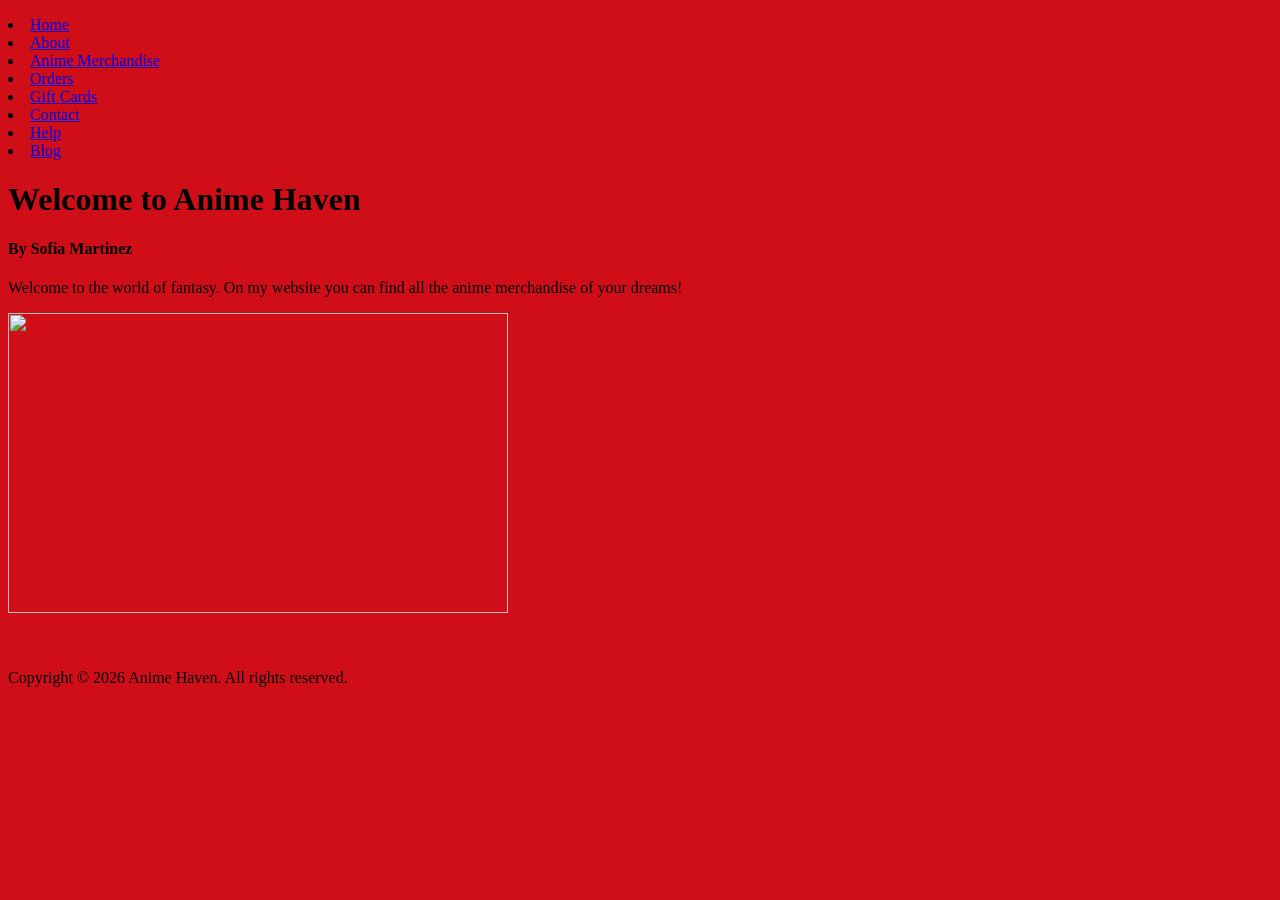
==== index.html @ 0a1837e7 "Index" ====
<!DOCTYPE html>
<html>
        <nav>
        <ul id="mainMenu"></ul> 
            <li><a href="index.html">Home</a></li>
            <li><a href="about.html">About</a></li>
            <li><a href="merchandise.html">Anime Merchandise</a></li>
            <li><a href="orders.html">Orders</a></li>
            <li><a href="giftcard.html">Gift Cards</a></li>
            <li><a href="contact.html">Contact</a></li>
            <li><a href="Help.html">Help</a></li>
            <li><a href="Blog">Blog</a></li>
        </ul>
    </nav>

    <head>
        <meta charset="UTF-8">
        <title>"Anime Haven"align="center"</title>
    </head>


    <body>
        <body style="background-color:rgb(207, 14, 24)"></body>

        <header>
            <h1>Welcome to Anime Haven</h1>
            <h4>By Sofia Martinez</h4>
        </header>

        <p> Welcome to the world of fantasy. On my website you can find all the anime merchandise of your dreams!</p>
        <img src= "file:///C:/Users/aaish/Downloads/branden-skeli-xKTpY_-NySs-unsplash.jpg" width="500" height="300">
        <br><br><br>
    </body>

    <footer>
        <p>Copyright © 2026 Anime Haven. All rights reserved.</p>
    </footer>

</html>
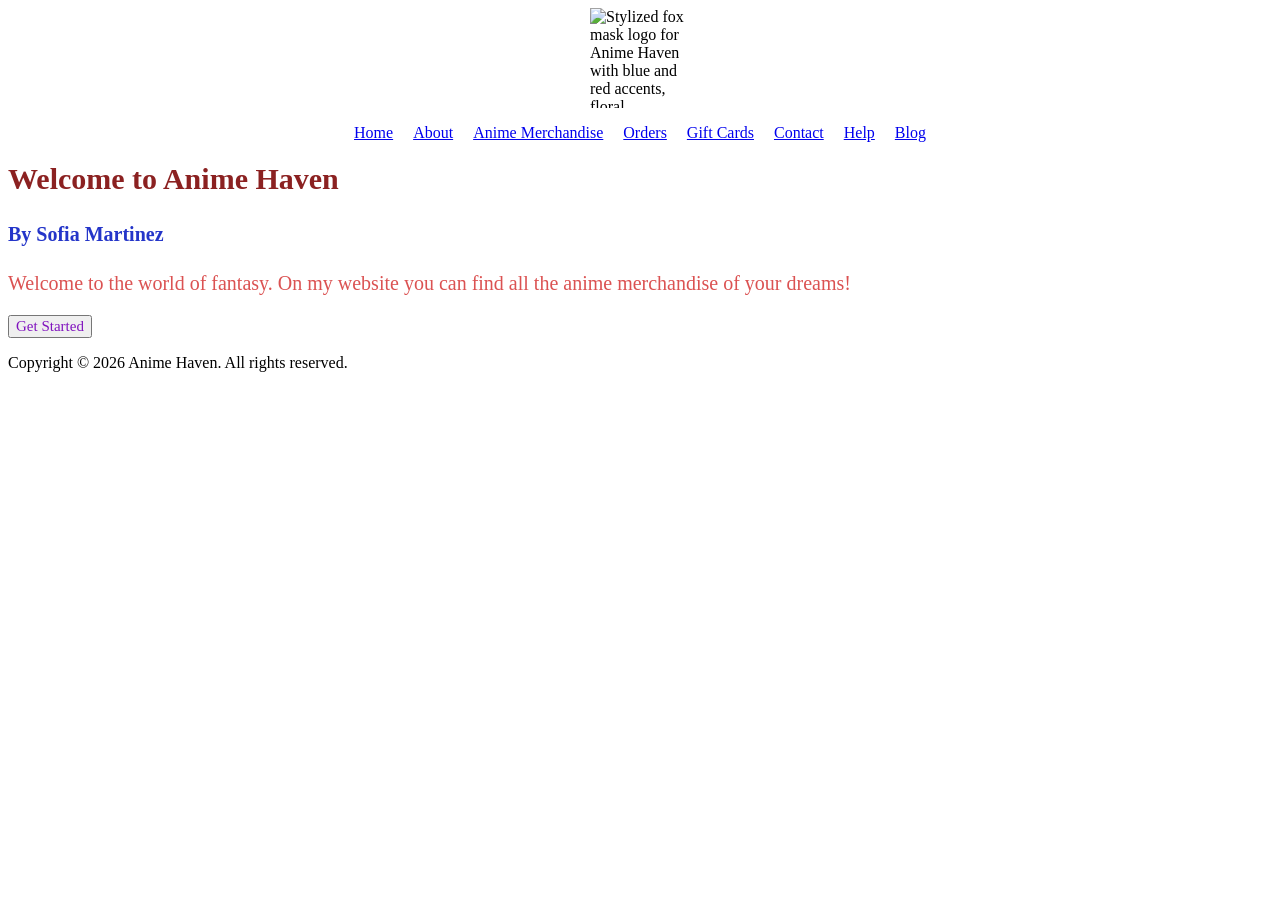
==== commit 7e059f78: "7/10/2026 7/10/2026" ====
--- a/index.html
+++ b/index.html
@@ -1,39 +1,40 @@
 <!DOCTYPE html>
 <html>
-        <nav>
-        <ul id="mainMenu"></ul> 
-            <li><a href="index.html">Home</a></li>
-            <li><a href="about.html">About</a></li>
-            <li><a href="merchandise.html">Anime Merchandise</a></li>
-            <li><a href="orders.html">Orders</a></li>
-            <li><a href="giftcard.html">Gift Cards</a></li>
-            <li><a href="contact.html">Contact</a></li>
-            <li><a href="Help.html">Help</a></li>
-            <li><a href="Blog">Blog</a></li>
-        </ul>
-    </nav>
-
     <head>
         <meta charset="UTF-8">
-        <title>"Anime Haven"align="center"</title>
+        <title>Anime Haven</title>
+        <link rel="stylesheet" href="style.css">
+        <link rel="stylesheet" href="https://fonts.googleapis.com/css2?family=Roboto&display=swap">
     </head>
 
+    <body style="background-image: url('https://tse2.mm.bing.net/th/id/OIP.ilcOl5Plf_YrccnpfQMV4QHaLG?r=0&rs=1&pid=ImgDetMain&o=7&rm=3'); background-size: cover;">
+        <img src="https://nourabouhamdan.weebly.com/uploads/1/4/8/7/148736930/anime-haven-logo-templates-04_orig.jpg" alt="Stylized fox mask logo for Anime Haven with blue and red accents, floral decorations, and bold blue and red wordmark beneath it on a warm beige background. The mask has a white face, dark blue ears, red markings, and a playful, energetic mood." style="display: block; width: 100px; height: 100px; margin: 0 auto;">
 
-    <body>
-        <body style="background-color:rgb(207, 14, 24)"></body>
+         
+        <nav id="nav">
+            <ul style="display: flex; justify-content: center; list-style: none; padding: 0; gap: 20px;">
+                <li><a href="index.html">Home</a></li>
+                <li><a href="about.html">About</a></li>
+                <li><a href="merchandise.html">Anime Merchandise</a></li>
+                <li><a href="orders.html">Orders</a></li>
+                <li><a href="giftcard.html">Gift Cards</a></li>
+                <li><a href="contact.html">Contact</a></li>
+                <li><a href="Help.html">Help</a></li>
+                <li><a href="Blog">Blog</a></li>
+            </ul>
+        </nav>
 
         <header>
             <h1>Welcome to Anime Haven</h1>
             <h4>By Sofia Martinez</h4>
         </header>
 
-        <p> Welcome to the world of fantasy. On my website you can find all the anime merchandise of your dreams!</p>
-        <img src= "file:///C:/Users/aaish/Downloads/branden-skeli-xKTpY_-NySs-unsplash.jpg" width="500" height="300">
-        <br><br><br>
+        <p id="Welcome_Message">Welcome to the world of fantasy. On my website you can find all the anime merchandise of your dreams!</p>
+        <button id="Get_Started_Button">Get Started</button>
     </body>
 
     <footer>
-        <p>Copyright © 2026 Anime Haven. All rights reserved.</p>
+        <p id="Copyright">Copyright © 2026 Anime Haven. All rights reserved.</p>
     </footer>
 
 </html>
--- a/style.css
+++ b/style.css
@@ -0,0 +1,36 @@
+h1
+/* Style of the Title on Index Page */
+{
+    font-family: Edu NSW ACT Hand Cursive;
+    color: #8b2121;
+    font-size: 30px;
+}
+
+h4
+/* Style of the Name on Index Page */
+{
+    font-family:Lucida Bright;
+    color: #2435c9;
+    font-size: 20px;
+}
+
+#Welcome_Message /* Style of the Welcome Message on Index Page */
+{
+    font-family:Goudy Old Style;
+    color: #db5252;
+    font-size: 20px;
+}
+
+#Get_Started_Button /* Style of the Get Started Button on Index Page */
+{
+    font-family:Lucida Bright;
+    color: #8013be;
+    font-size: 15px;
+}
+
+#Title_About /* Style of the Title on About Page */
+{
+    font-family:Bold Italic;
+    color: #2d9c68;
+    font-size: 20px;
+}
